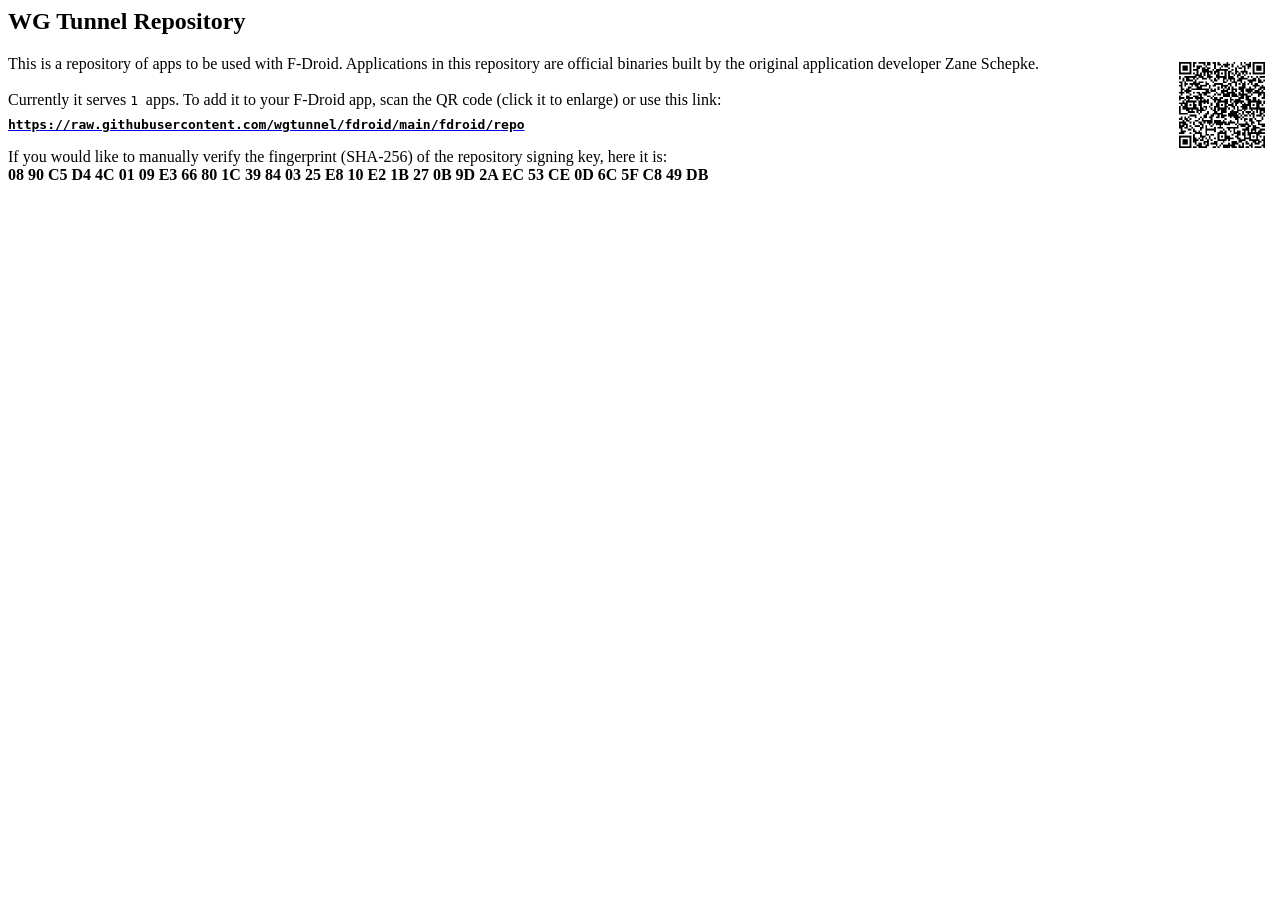
==== fdroid/repo/index.html @ cf737197 "Automated update" ====
<!-- auto-generated - fdroid index updates will overwrite this file -->
<!DOCTYPE html PUBLIC "-//W3C//DTD HTML 4.01 Transitional//EN">
<html>
  <head>
    <meta content="text/html; charset=utf-8" http-equiv="Content-Type">
    <meta content="width=device-width; initial-scale=1.0; minimum-scale=0.5; maximum-scale=2.0; user-scalable=1;" name="viewport">
    <title>
   WG Tunnel Repository
    </title>
    <base href="index.html">
    <link href="index.css" rel="stylesheet" type="text/css">
    <link href="icons/icon.png" rel="icon" type="image/png">
    <link href="icons/icon.png" rel="shortcut icon" type="image/png">
    <meta content="WG Tunnel Repository" property="og:site_name">
    <meta content="WG Tunnel Repository" property="og:title">
    <meta content property="og:determiner">
    <meta content="This is a repository of apps to be used with F-Droid. Applications in this repository are official binaries built by the original application developer Zane Schepke." property="og:description">
    <meta content="index,nofollow" name="robots">
  </head>
  <body>
    <h2>
      WG Tunnel Repository
    </h2>
    <div id="intro">
      <p style="margin-bottom:.2em;">
        <span style="float:right;width:100px;margin-left:.5em;">
          <a href="index.png" title="QR: test">
            <img alt="QR: test" src="index.png" width="100">
          </a>
        </span>
        This is a repository of apps to be used with F-Droid. Applications in this repository are official binaries built by the original application developer Zane Schepke.
        <br>
        <br>
        Currently it serves
        <kbd>
          1
        </kbd>
        apps. To add it to your F-Droid app, scan the QR code (click it to enlarge) or use this link:
      </p>
      <p class="center" style="margin-top:.5em">
        <a href="https://fdroid.link/#https://raw.githubusercontent.com/wgtunnel/fdroid/main/fdroid/repo?fingerprint=0890C5D44C0109E366801C39840325E810E21B270B9D2AEC53CE0D6C5FC849DB">
          <code style="color:#000000;font-weight:bold;">
            https://raw.githubusercontent.com/wgtunnel/fdroid/main/fdroid/repo
          </code>
        </a>
      </p>
      <p>
        If you would like to manually verify the fingerprint (SHA-256) of the repository signing key, here it is:
        <br>
        <blockcode style="color:#000000;font-weight:bold;">
          08 90 C5 D4 4C 01 09 E3 66 80 1C 39 84 03 25 E8 10 E2 1B 27 0B 9D 2A EC 53 CE 0D 6C 5F C8 49 DB
        </blockcode>
      </p>
    </div>
  </body>
</html>
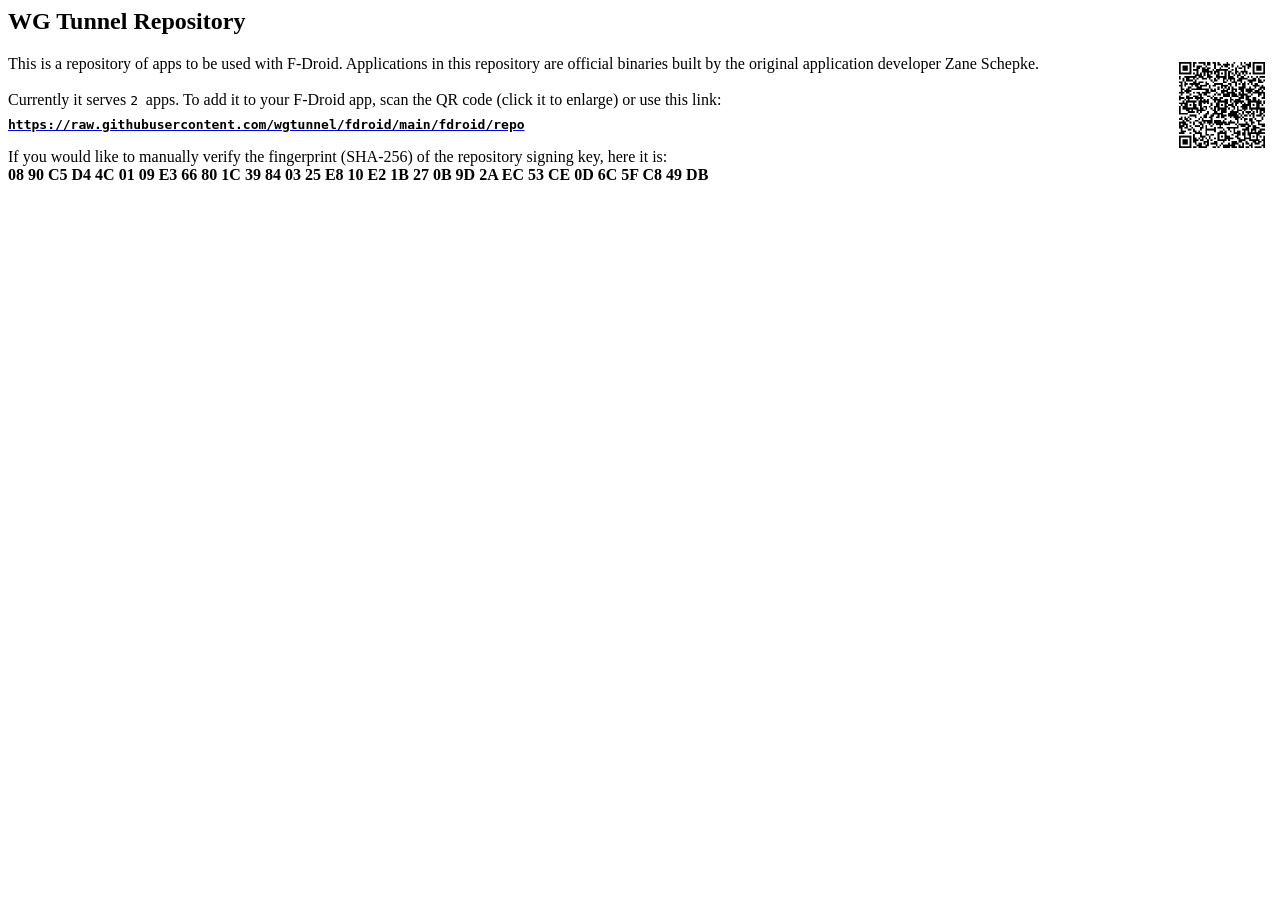
==== commit 53bb76b6: "Automated F-Droid repo update" ====
--- a/fdroid/repo/index.html
+++ b/fdroid/repo/index.html
@@ -33,7 +33,7 @@
         <br>
         Currently it serves
         <kbd>
-          1
+          2
         </kbd>
         apps. To add it to your F-Droid app, scan the QR code (click it to enlarge) or use this link:
       </p>
